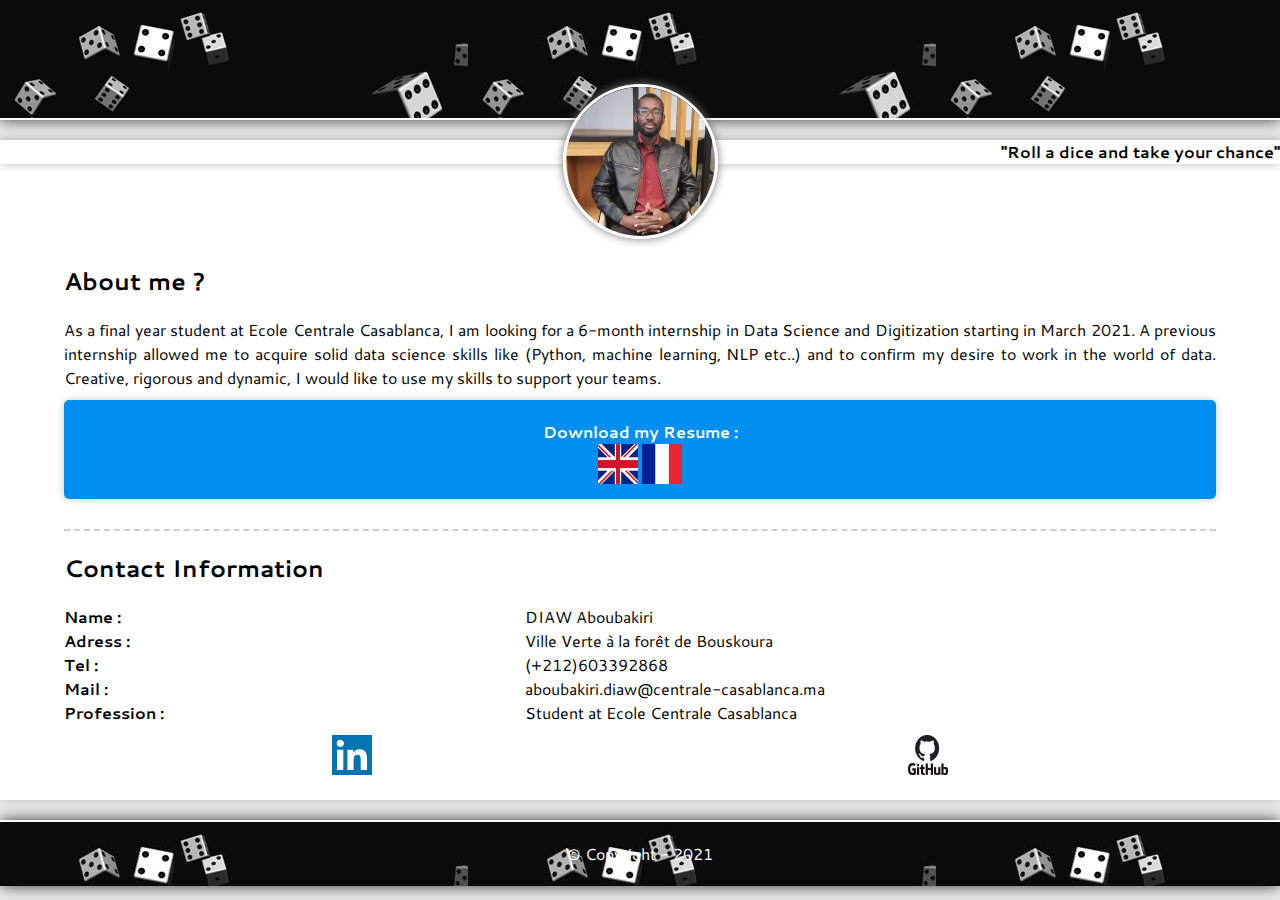
==== index.html @ 0d7313b9 "Update index.html" ====
<!DOCTYPE html>
<html lang="fr">
    <head>
        <meta charset="utf-8" />
        <meta name="viewport"
              content="width= device-width, initial-scale=1, user-scalable=no">
        <title>CV de Diaw Aboubakiri</title>
        <link rel="stylesheet" href="/styleg.css" />
    </head>
    <body>
        <header id="mainHeader">

            <h1></h1>
        </header><!--Ici se termine le #mainHeader-->
        <section id="pageContent">
            <p><strong>"Roll a dice and take your chance"</strong></p>
            <div class="photo" >
                <img src="/profil1.jpeg" alt="Ma photo de profil">
                
            </div>  
            <div class="prez">
                <h2>About me ?</h2>
                <p>As a final year student at Ecole Centrale
                    Casablanca,  I am looking for a 6-month internship in Data Science and Digitization starting in March 2021. 
                    A previous internship allowed me to acquire solid data science skills like (Python, machine learning, NLP etc..)  and to confirm my desire to work in the world of data. 
                    Creative, rigorous and dynamic, I would like to use my skills to support your teams.
                </p>
                <div class="cv">
                    <p> <strong>Download my Resume : </strong></p>
                    <a href="cv_en.pdf" download><img src="uk.png" alt="Logo Fb"  > </a>
                    <a href="cv_fr.pdf"><img src="french.png" alt="Logo git"> </a>   
                </div>


            </div>
            <div class="contact">
                <h2>Contact Information</h2>
                <div class="contact-flex">
                        <p><strong>Name :</strong></p>
                        <p> DIAW Aboubakiri</p>
                </div> 
                <div class="contact-flex">
                    <p><strong> Adress :</strong></p>
                    <p> Ville Verte à la forêt de Bouskoura</p>
                </div>  
                <div class="contact-flex">
                    <p><strong>Tel :</strong></p>
                    <p> (+212)603392868</p>
                </div> 
                <div class="contact-flex">
                    <p><strong>Mail :</strong></p>
                    <p> <a href="mailto:aboubakiri.diaw@centrale-casablanca.ma">aboubakiri.diaw@centrale-casablanca.ma</a></p>
                </div> 
                <div class="contact-flex">
                    <p><strong>Profession :</strong></p>
                    <p> Student at Ecole Centrale Casablanca</p>
                </div>
                <div class="social">
                    
                    <a href="https://www.linkedin.com/in/aboubakiri-diaw-8a9a35173"><img src="yt.png" alt="Logo Yt"> </a>
                    <a href="https://github.com/abou704"><img src="github.png" alt="Logo git"> </a>
                </div>   
       
        </section><!--Ici se termine le #pageContent-->
        <footer id="mainFooter">
            <p>&copy; Copyright  - 2021</p>
        </footer><!--Ici se termine le #mainFooter-->
    </body>
</html>
---- styleg.css ----
/*STYLES GENERAUX*/
@import url('https://fonts.googleapis.com/css?family=Cantarell|Raleway&display=swap');
:root {
    --black: #333333;
    --red: #C1272D;
    --shaded-red: #DF9595;
    --green: #00751F;
    --white: #FFFFFF;
    --tWhite: rgba(255,255,255,0.8);
    box-sizing: border-box;
}
*{
    font-family: Cantarell, Avenir, sans-serif;
    padding: 0px;
    margin: 0px;
    text-align: justify;
    box-sizing: border-box;
}
body{
    background: #ededed;
}
p{
    font-size: 1em;
    line-height: 1.5em;
}
a{
    text-decoration: none;
    color: #000;
}



/*HEADER & FOOTER*/
header, footer{
    width: 100%;
    padding: 20px 0px;
    background: url("/hd1722_small.jpg") #141414;
    box-shadow: 0px 0px 15px #333;
}
header{
    border-bottom: 2px solid #fff;
    height: 120px;
}
header h1{
    color: white;
    font-size: 1.5em;
    width: 90%;
    margin: 0 auto;
}

footer{
    border-top: 2px solid #fff;
}
footer p{
    width: 90%;
    margin: 0 auto;
    color: white;
    text-align: center;
}
footer a{
    color: var(--tWhite);
}

/*SECTIONS*/
section{
    display: flex; 
    flex-flow: row wrap;
    justify-content: center;
    width: 100%;
    padding-bottom: 20px;
    margin: 20px auto;
    box-shadow: 0px 0px 10px #bbb;
    background-color: #fff;
}
#pageContent > p {
    display: flex; 
    flex-flow: row wrap;
    justify-content: flex-end;
    width: 100%;
    padding-bottom: 0px;
    margin: 0px auto;
    box-shadow: 0px 0px 10px #bbb;
    background-color: #fff;



}

section h2{
    margin: 20px 0;
    width: 90%;
}
section > div{
    width: 90%;
}

/*SECTION INFOS*/
.photo{
    text-align: center;
}
.photo img{
    width: 155px;
    height: 155px;
    border: 3px solid #fff;
    box-shadow: 0px 0px 10px #777;
    border-radius: 50%;
    margin-top: -80px;
   
}
.prez{
    border-bottom: 2px dashed #ccc;
}
.prez div{
    display: block;
    text-align: center;
    padding: 10px;
    margin: 10px auto 30px auto;
    color: #fff;
    background-color: rgb(0, 143, 238);
    box-shadow: 0px 0px 10px #ccc;
    border-radius: 5px;

}
.cv p{
    display: flex;
    justify-content: space-around;
    margin: 10px auto 0px auto;
}

.cv a:hover{
    color: black;
}

.prez img{
    width: 40px;
    height: 40px;

}
.contact-flex{
    display: flex;
    flex-flow: row wrap;
    align-items: center;
}
.contact-flex p:first-child{
    flex: 0 0 40%;
}
.contact-flex p:last-child{
    flex: 0 0 60%;
}
.social{
    display: flex;
    justify-content: space-around;
    margin: 10px auto 0px auto;
}
.social img{
    width: 40px;
    height: 40px;
}
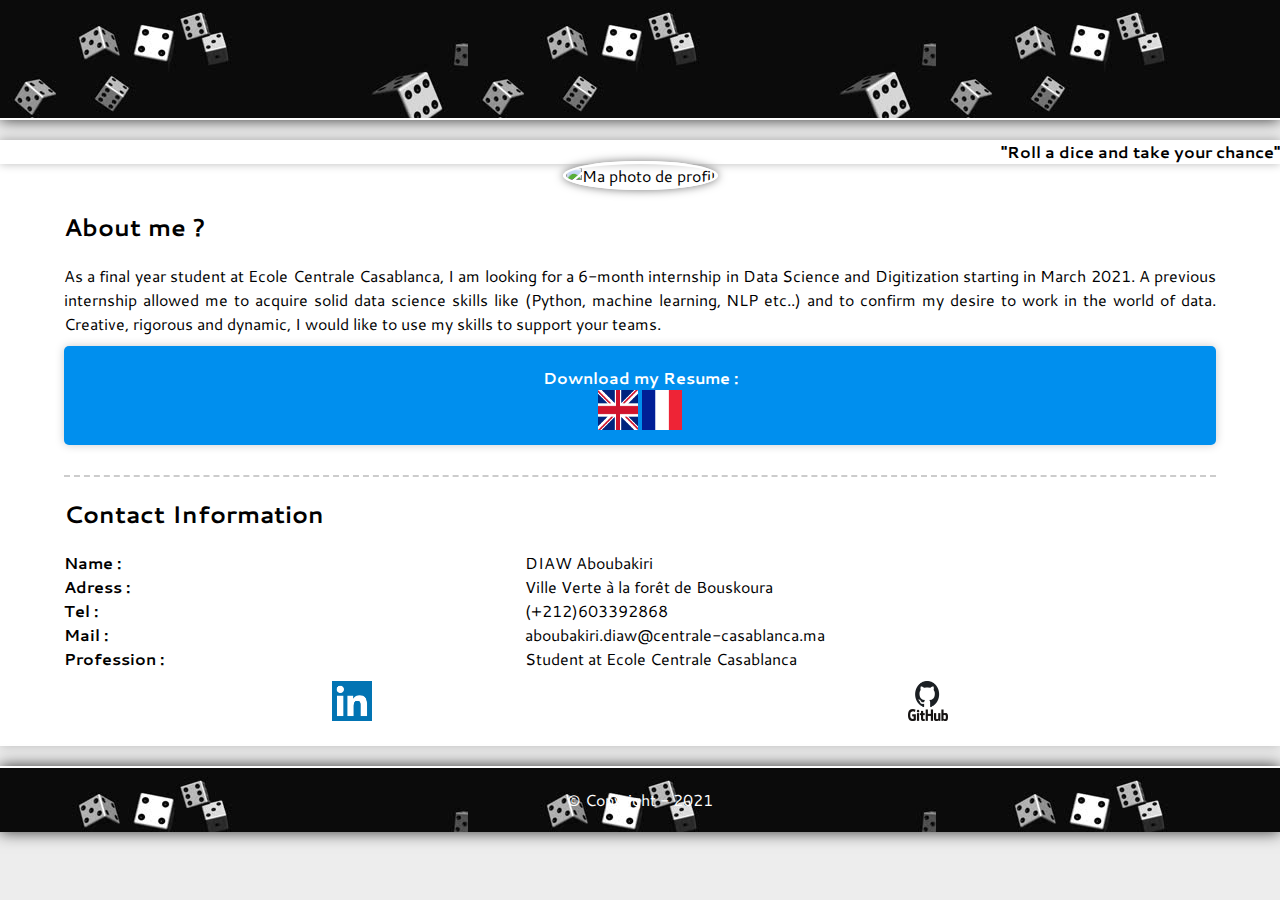
==== commit 3255c353: "Update index.html" ====
--- a/index.html
+++ b/index.html
@@ -15,7 +15,7 @@
         <section id="pageContent">
             <p><strong>"Roll a dice and take your chance"</strong></p>
             <div class="photo" >
-                <img src="/profil1.jpeg" alt="Ma photo de profil">
+                <img src="/profil1.jpg" alt="Ma photo de profil">
                 
             </div>  
             <div class="prez">
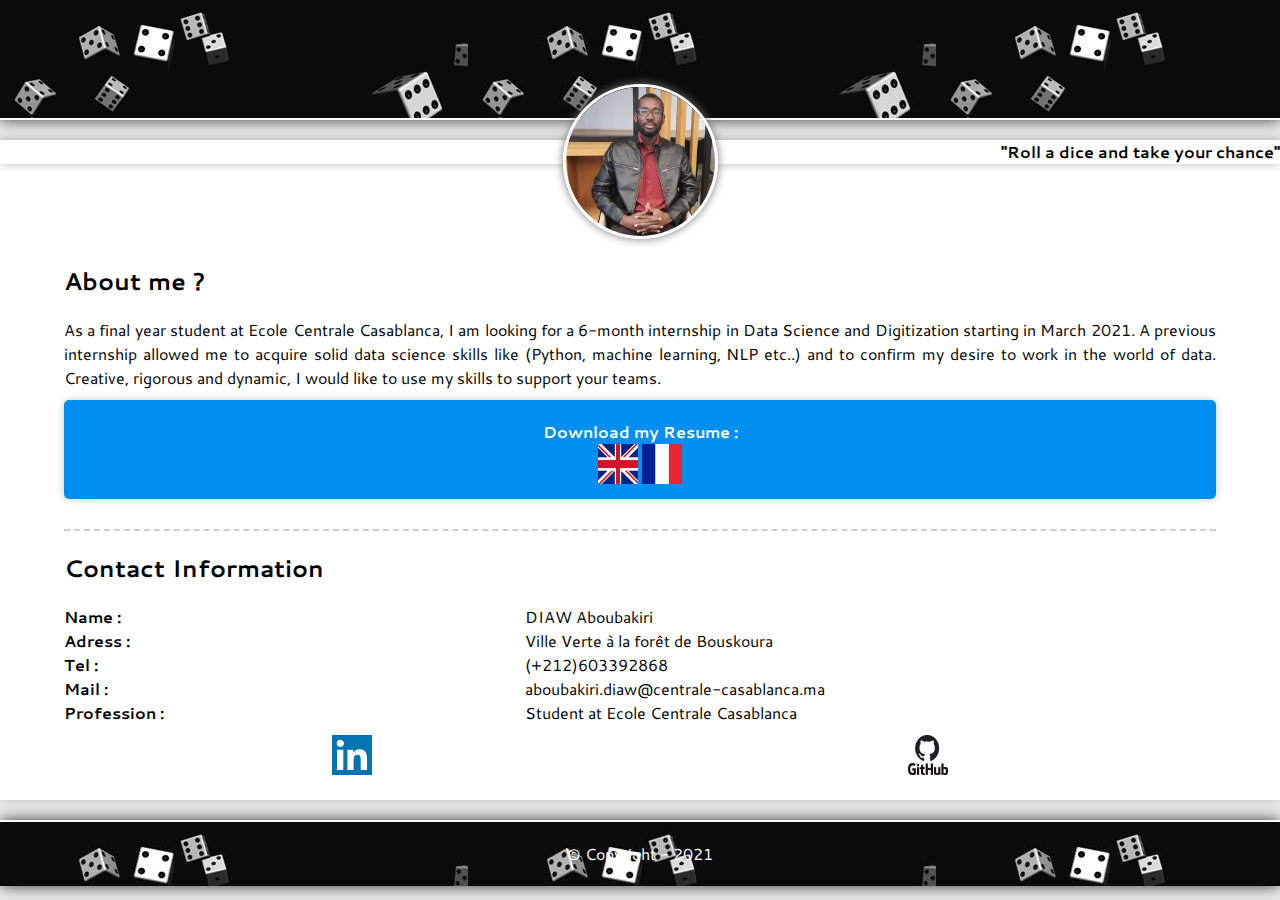
==== commit 8f3b8972: "Update index.html" ====
--- a/index.html
+++ b/index.html
@@ -5,7 +5,7 @@
         <meta name="viewport"
               content="width= device-width, initial-scale=1, user-scalable=no">
         <title>CV de Diaw Aboubakiri</title>
-        <link rel="stylesheet" href="/styleg.css" />
+        <link rel="stylesheet" href="styleg.css" />
     </head>
     <body>
         <header id="mainHeader">
@@ -15,7 +15,7 @@
         <section id="pageContent">
             <p><strong>"Roll a dice and take your chance"</strong></p>
             <div class="photo" >
-                <img src="/profil1.jpg" alt="Ma photo de profil">
+                <img src="/profil1.jpeg" alt="Ma photo de profil">
                 
             </div>  
             <div class="prez">
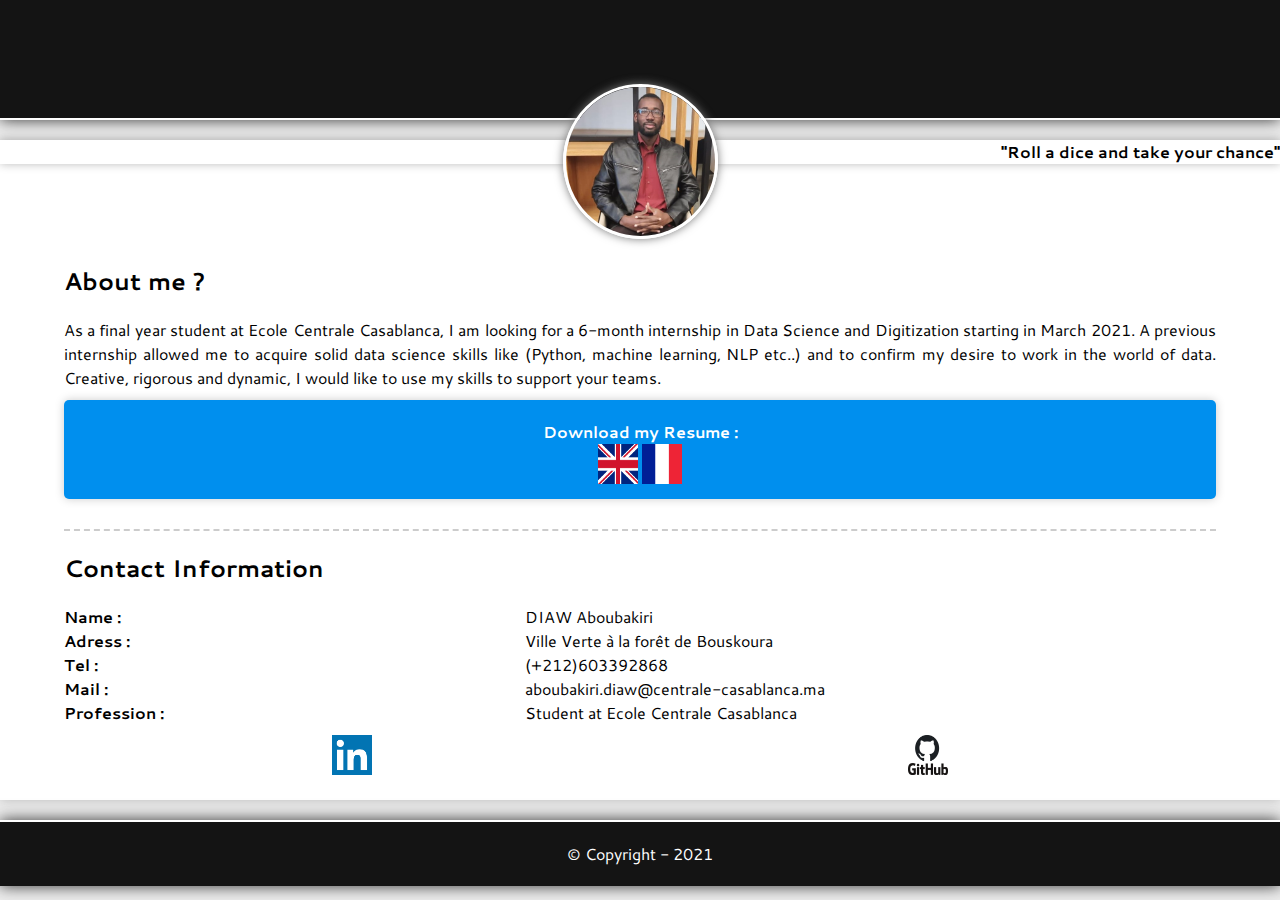
==== commit aa15e40d: "Update index.html" ====
--- a/index.html
+++ b/index.html
@@ -15,7 +15,7 @@
         <section id="pageContent">
             <p><strong>"Roll a dice and take your chance"</strong></p>
             <div class="photo" >
-                <img src="/profil1.jpeg" alt="Ma photo de profil">
+                <img src="profil1.jpeg" alt="Ma photo de profil">
                 
             </div>  
             <div class="prez">
@@ -28,7 +28,7 @@
                 <div class="cv">
                     <p> <strong>Download my Resume : </strong></p>
                     <a href="cv_en.pdf" download><img src="uk.png" alt="Logo Fb"  > </a>
-                    <a href="cv_fr.pdf"><img src="french.png" alt="Logo git"> </a>   
+                    <a href="cv_fr.pdf" download><img src="french.png" alt="Logo git"> </a>   
                 </div>
 
 
--- a/styleg.css
+++ b/styleg.css
@@ -34,7 +34,7 @@
 header, footer{
     width: 100%;
     padding: 20px 0px;
-    background: url("/hd1722_small.jpg") #141414;
+    background: url('https://thumbs.gfycat.com/PersonalSoreIbadanmalimbe-max-1mb.gif') #141414;
     box-shadow: 0px 0px 15px #333;
 }
 header{
